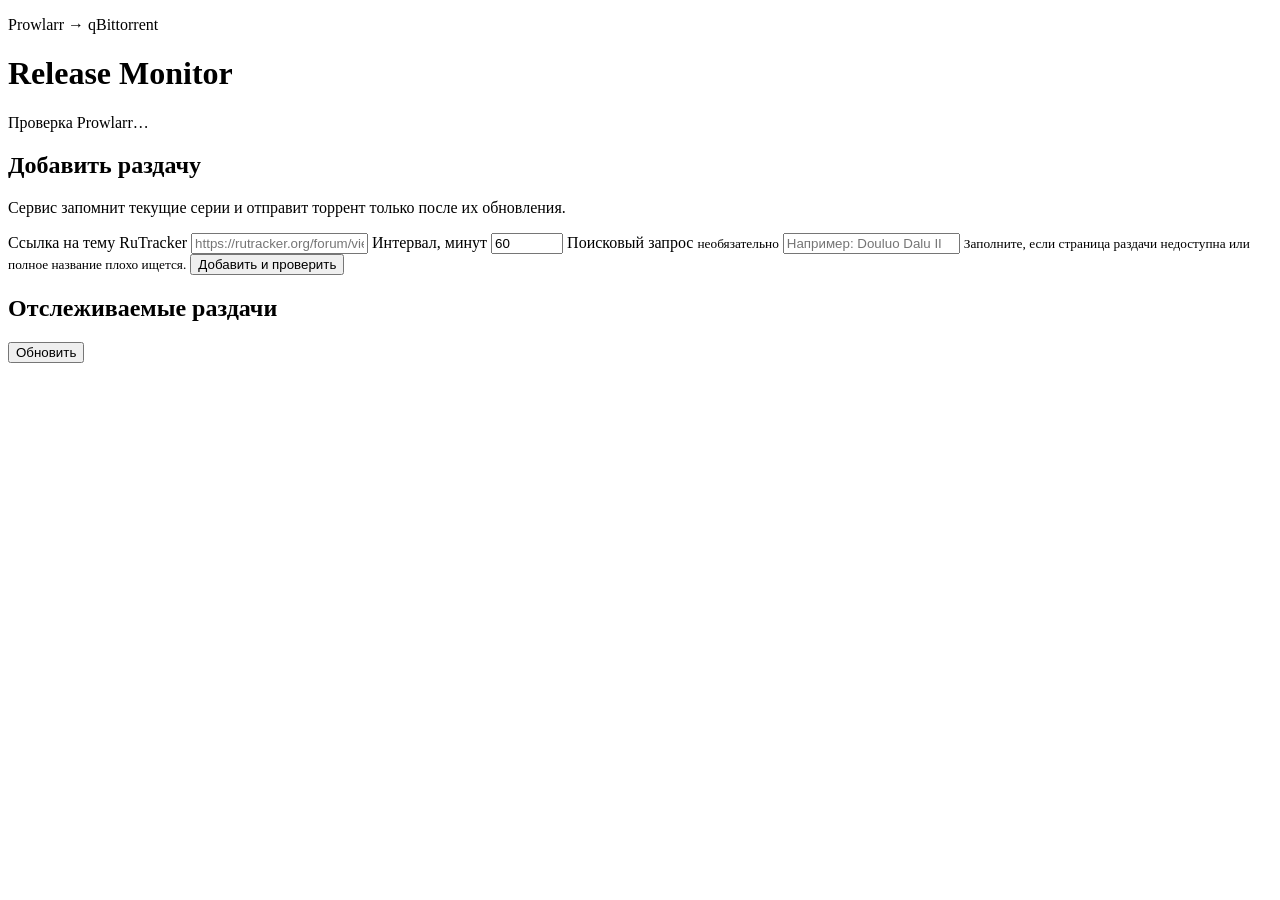
==== app/static/index.html @ 8daa6612 "first commit" ====
<!doctype html>
<html lang="ru">
<head>
  <meta charset="utf-8">
  <meta name="viewport" content="width=device-width, initial-scale=1">
  <title>Release Monitor</title>
  <link rel="stylesheet" href="/static/styles.css">
</head>
<body>
  <header class="topbar">
    <div>
      <p class="eyebrow">Prowlarr → qBittorrent</p>
      <h1>Release Monitor</h1>
    </div>
    <div id="prowlarr-status" class="connection">Проверка Prowlarr…</div>
  </header>

  <main>
    <section class="panel add-panel">
      <div class="section-heading">
        <div>
          <h2>Добавить раздачу</h2>
          <p>Сервис запомнит текущие серии и отправит торрент только после их обновления.</p>
        </div>
      </div>
      <form id="add-form">
        <label class="field field-wide">
          <span>Ссылка на тему RuTracker</span>
          <input name="url" type="url" required placeholder="https://rutracker.org/forum/viewtopic.php?t=123456">
        </label>
        <label class="field">
          <span>Интервал, минут</span>
          <input name="interval_minutes" type="number" required min="1" max="10080" value="60">
        </label>
        <label class="field field-query">
          <span>Поисковый запрос <small>необязательно</small></span>
          <input name="search_query" type="text" placeholder="Например: Douluo Dalu II">
          <small>Заполните, если страница раздачи недоступна или полное название плохо ищется.</small>
        </label>
        <button class="primary" type="submit">Добавить и проверить</button>
        <p id="form-message" class="form-message" role="alert"></p>
      </form>
    </section>

    <section>
      <div class="list-heading">
        <h2>Отслеживаемые раздачи</h2>
        <button id="refresh" class="secondary" type="button">Обновить</button>
      </div>
      <div id="releases" class="release-list"></div>
      <div id="empty" class="empty" hidden>Пока ничего не отслеживается.</div>
    </section>
  </main>

  <dialog id="history-dialog">
    <div class="dialog-heading">
      <h2>История изменений</h2>
      <button id="close-history" class="icon-button" type="button" aria-label="Закрыть">×</button>
    </div>
    <div id="history-content"></div>
  </dialog>

  <script src="/static/app.js" defer></script>
</body>
</html>
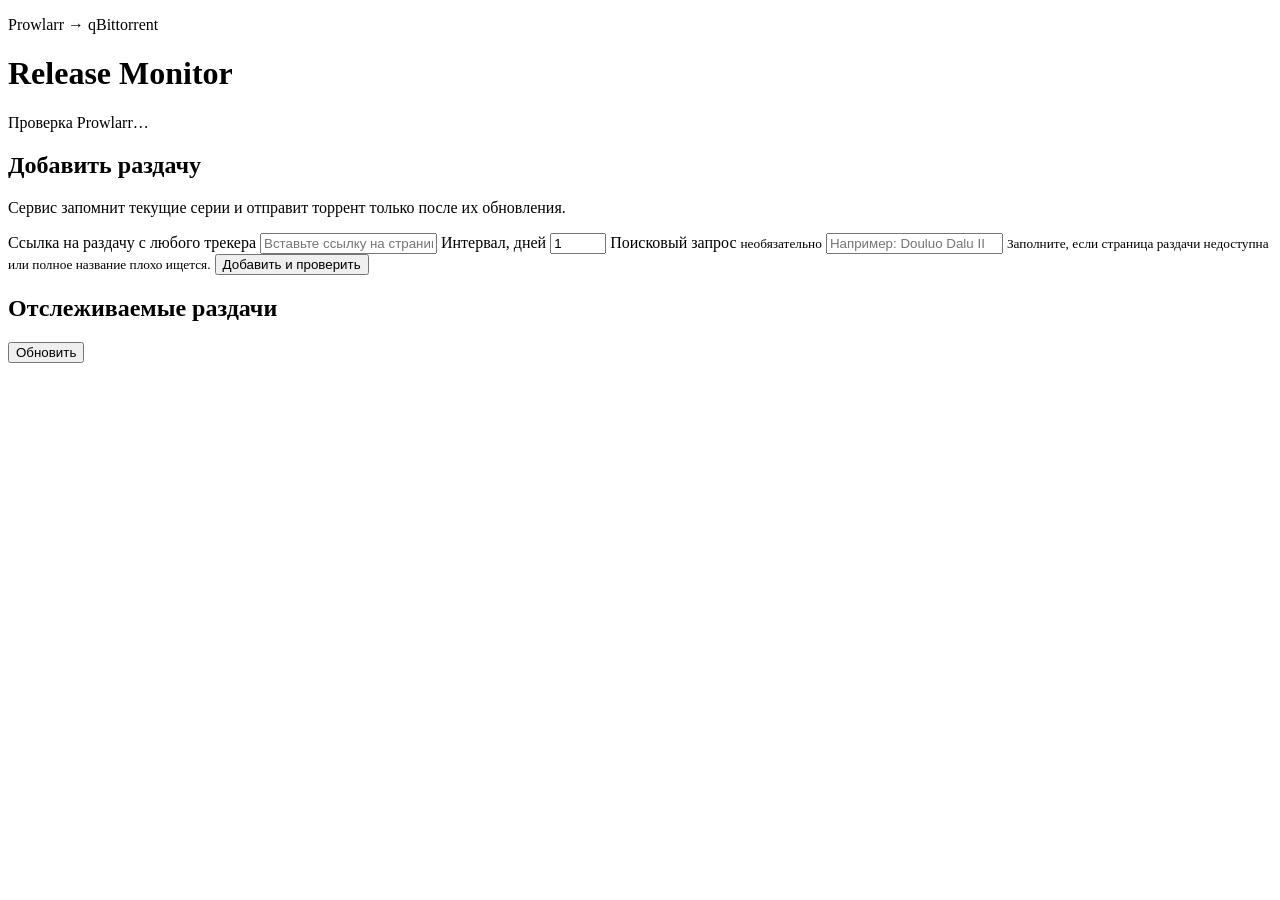
==== commit 536a9870: "Support all indexers and day-based intervals" ====
--- a/app/static/index.html
+++ b/app/static/index.html
@@ -25,12 +25,12 @@
       </div>
       <form id="add-form">
         <label class="field field-wide">
-          <span>Ссылка на тему RuTracker</span>
-          <input name="url" type="url" required placeholder="https://rutracker.org/forum/viewtopic.php?t=123456">
+          <span>Ссылка на раздачу с любого трекера</span>
+          <input name="url" type="url" required placeholder="Вставьте ссылку на страницу раздачи">
         </label>
         <label class="field">
-          <span>Интервал, минут</span>
-          <input name="interval_minutes" type="number" required min="1" max="10080" value="60">
+          <span>Интервал, дней</span>
+          <input name="interval_days" type="number" required min="1" max="365" value="1">
         </label>
         <label class="field field-query">
           <span>Поисковый запрос <small>необязательно</small></span>
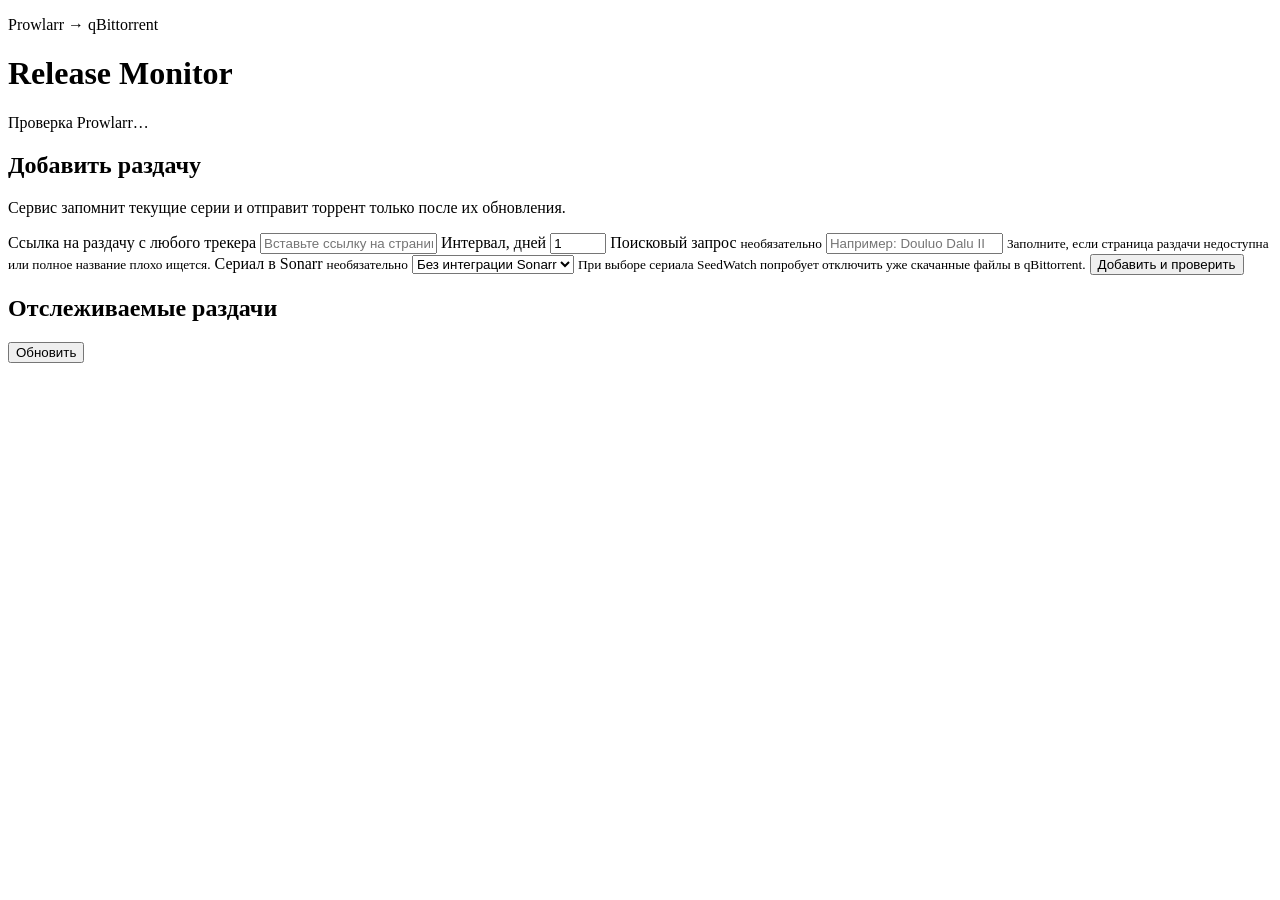
==== commit 5172b348: "Add Sonarr integration and qBittorrent delta downloads" ====
--- a/app/static/index.html
+++ b/app/static/index.html
@@ -37,6 +37,13 @@
           <input name="search_query" type="text" placeholder="Например: Douluo Dalu II">
           <small>Заполните, если страница раздачи недоступна или полное название плохо ищется.</small>
         </label>
+        <label class="field field-query">
+          <span>Сериал в Sonarr <small>необязательно</small></span>
+          <select id="sonarr-series" name="sonarr_series_id">
+            <option value="">Без интеграции Sonarr</option>
+          </select>
+          <small>При выборе сериала SeedWatch попробует отключить уже скачанные файлы в qBittorrent.</small>
+        </label>
         <button class="primary" type="submit">Добавить и проверить</button>
         <p id="form-message" class="form-message" role="alert"></p>
       </form>
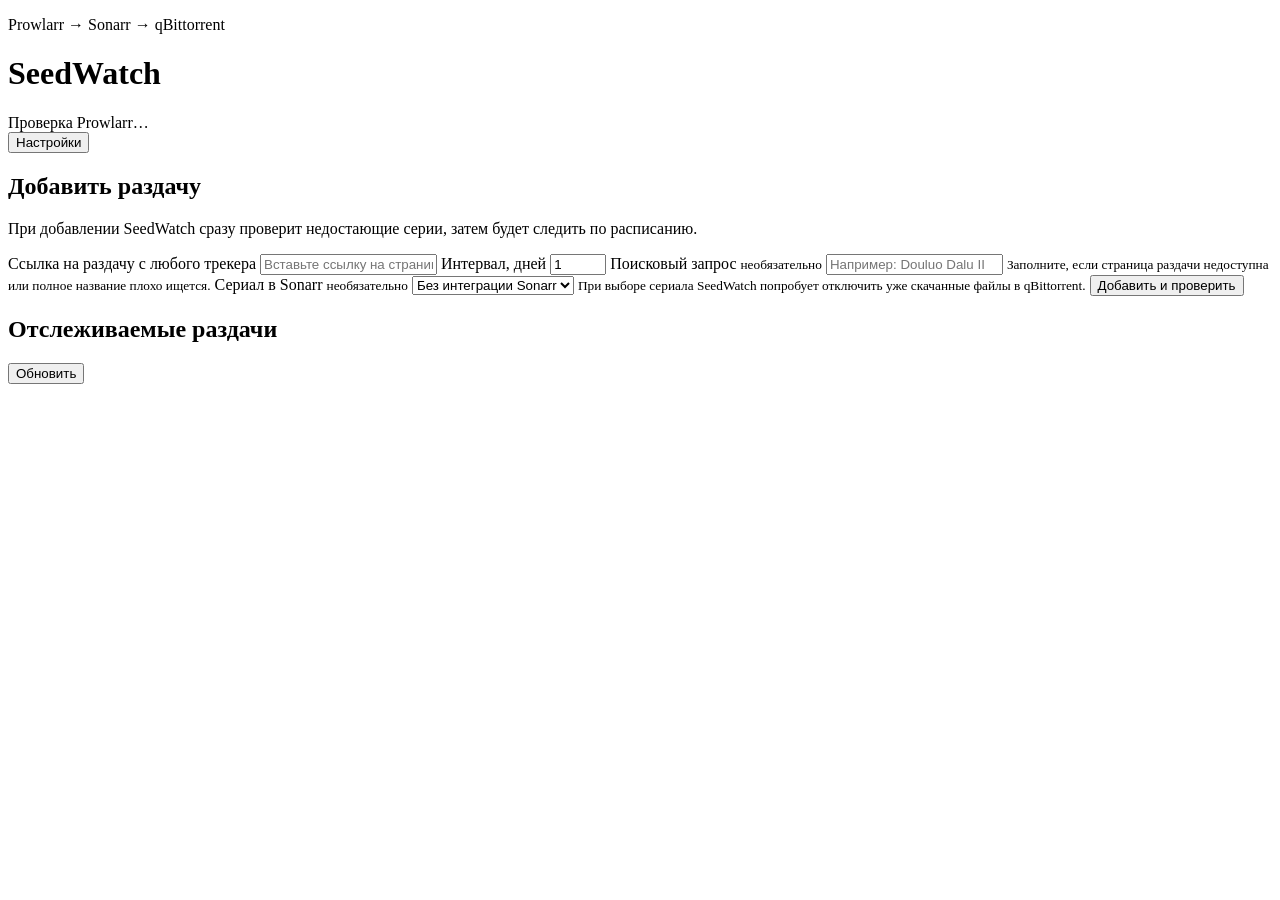
==== commit 42b5a944: "Add WebUI connections and immediate downloads" ====
--- a/app/static/index.html
+++ b/app/static/index.html
@@ -9,10 +9,13 @@
 <body>
   <header class="topbar">
     <div>
-      <p class="eyebrow">Prowlarr → qBittorrent</p>
-      <h1>Release Monitor</h1>
+      <p class="eyebrow">Prowlarr → Sonarr → qBittorrent</p>
+      <h1>SeedWatch</h1>
     </div>
-    <div id="prowlarr-status" class="connection">Проверка Prowlarr…</div>
+    <div class="topbar-actions">
+      <div id="prowlarr-status" class="connection">Проверка Prowlarr…</div>
+      <button id="open-settings" class="secondary" type="button">Настройки</button>
+    </div>
   </header>
 
   <main>
@@ -20,7 +23,7 @@
       <div class="section-heading">
         <div>
           <h2>Добавить раздачу</h2>
-          <p>Сервис запомнит текущие серии и отправит торрент только после их обновления.</p>
+          <p>При добавлении SeedWatch сразу проверит недостающие серии, затем будет следить по расписанию.</p>
         </div>
       </div>
       <form id="add-form">
@@ -67,6 +70,44 @@
     <div id="history-content"></div>
   </dialog>
 
+  <dialog id="settings-dialog">
+    <div class="dialog-heading">
+      <h2>Подключения</h2>
+      <button id="close-settings" class="icon-button" type="button" aria-label="Закрыть">×</button>
+    </div>
+    <p class="settings-note">Настройки хранятся в базе SeedWatch. Пустые поля секретов не изменяют сохранённые значения.</p>
+    <form id="settings-form">
+      <section class="settings-group">
+        <h3>Prowlarr</h3>
+        <label class="field"><span>URL</span><input name="prowlarr_url" type="url" placeholder="http://192.168.1.10:9696"></label>
+        <label class="field"><span>API key</span><input name="prowlarr_api_key" type="password" autocomplete="off"></label>
+      </section>
+      <section class="settings-group">
+        <h3>Sonarr</h3>
+        <label class="field"><span>URL</span><input name="sonarr_url" type="url" placeholder="http://192.168.1.10:8989"></label>
+        <label class="field"><span>API key</span><input name="sonarr_api_key" type="password" autocomplete="off"></label>
+      </section>
+      <section class="settings-group">
+        <h3>qBittorrent</h3>
+        <label class="field"><span>URL WebUI</span><input name="qbit_url" type="url" placeholder="http://192.168.1.10:8080"></label>
+        <label class="field">
+          <span>Способ авторизации</span>
+          <select id="qbit-auth-method" name="qbit_auth_method">
+            <option value="login">Логин и пароль</option>
+            <option value="api_key">API key (qBittorrent 5.2+)</option>
+          </select>
+        </label>
+        <div id="qbit-login-fields">
+          <label class="field"><span>Логин</span><input name="qbit_username" type="text" autocomplete="username"></label>
+          <label class="field"><span>Пароль</span><input name="qbit_password" type="password" autocomplete="new-password"></label>
+        </div>
+        <label id="qbit-api-key-field" class="field" hidden><span>API key</span><input name="qbit_api_key" type="password" autocomplete="off"></label>
+      </section>
+      <button class="primary" type="submit">Сохранить настройки</button>
+      <p id="settings-message" class="form-message" role="alert"></p>
+    </form>
+  </dialog>
+
   <script src="/static/app.js" defer></script>
 </body>
 </html>
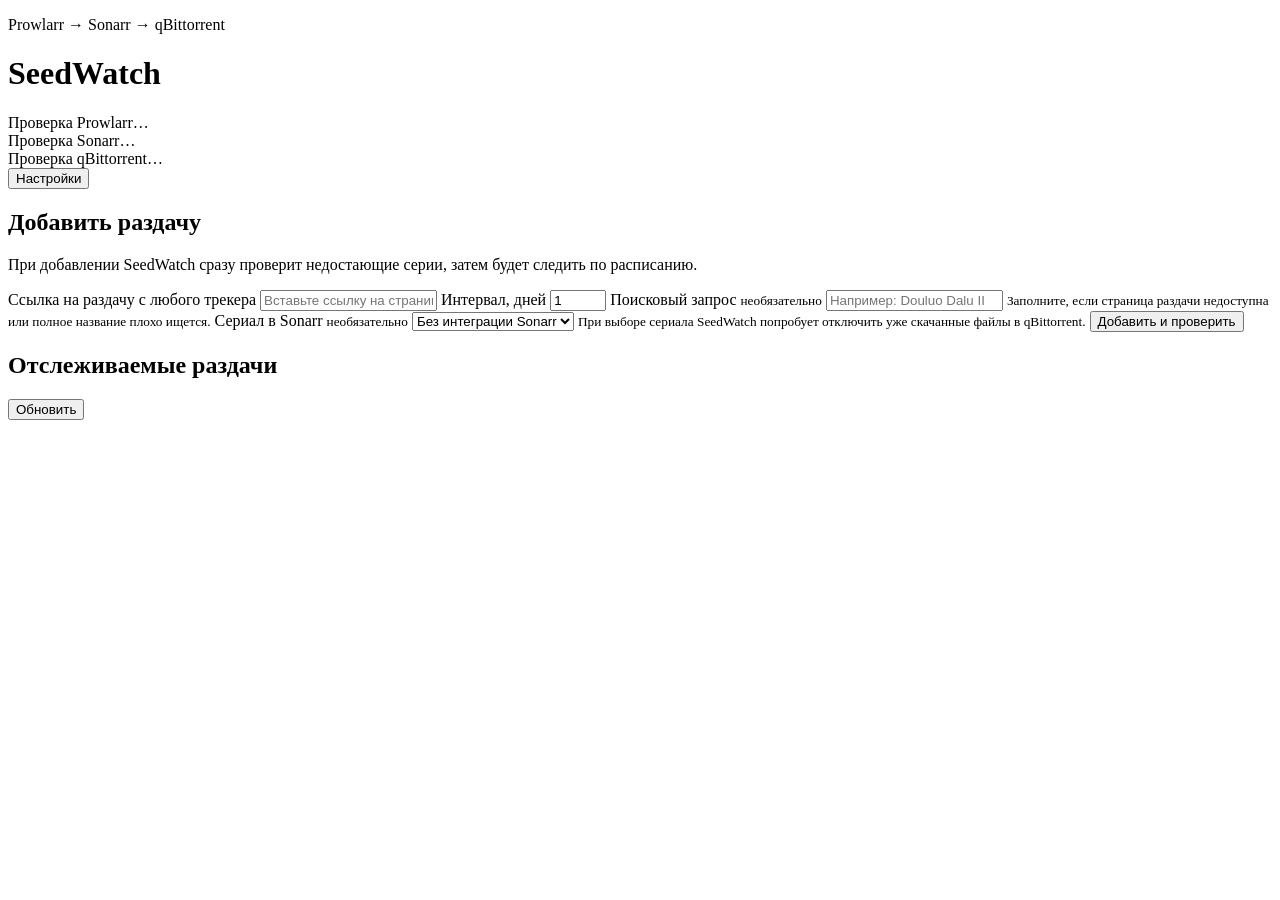
==== commit 75dd2bb0: "fix ui" ====
--- a/app/static/index.html
+++ b/app/static/index.html
@@ -13,7 +13,11 @@
       <h1>SeedWatch</h1>
     </div>
     <div class="topbar-actions">
-      <div id="prowlarr-status" class="connection">Проверка Prowlarr…</div>
+      <div class="connection-statuses">
+        <div id="prowlarr-status" class="connection">Проверка Prowlarr…</div>
+        <div id="sonarr-status" class="connection">Проверка Sonarr…</div>
+        <div id="qbit-status" class="connection">Проверка qBittorrent…</div>
+      </div>
       <button id="open-settings" class="secondary" type="button">Настройки</button>
     </div>
   </header>
@@ -79,17 +83,17 @@
     <form id="settings-form">
       <section class="settings-group">
         <h3>Prowlarr</h3>
-        <label class="field"><span>URL</span><input name="prowlarr_url" type="url" placeholder="http://192.168.1.10:9696"></label>
+        <label class="field"><span>URL</span><input name="prowlarr_url" type="text" inputmode="url" placeholder="http://192.168.1.10:9696"></label>
         <label class="field"><span>API key</span><input name="prowlarr_api_key" type="password" autocomplete="off"></label>
       </section>
       <section class="settings-group">
         <h3>Sonarr</h3>
-        <label class="field"><span>URL</span><input name="sonarr_url" type="url" placeholder="http://192.168.1.10:8989"></label>
+        <label class="field"><span>URL</span><input name="sonarr_url" type="text" inputmode="url" placeholder="http://192.168.1.10:8989"></label>
         <label class="field"><span>API key</span><input name="sonarr_api_key" type="password" autocomplete="off"></label>
       </section>
       <section class="settings-group">
         <h3>qBittorrent</h3>
-        <label class="field"><span>URL WebUI</span><input name="qbit_url" type="url" placeholder="http://192.168.1.10:8080"></label>
+        <label class="field"><span>URL WebUI</span><input name="qbit_url" type="text" inputmode="url" placeholder="http://192.168.1.10:8080"></label>
         <label class="field">
           <span>Способ авторизации</span>
           <select id="qbit-auth-method" name="qbit_auth_method">
